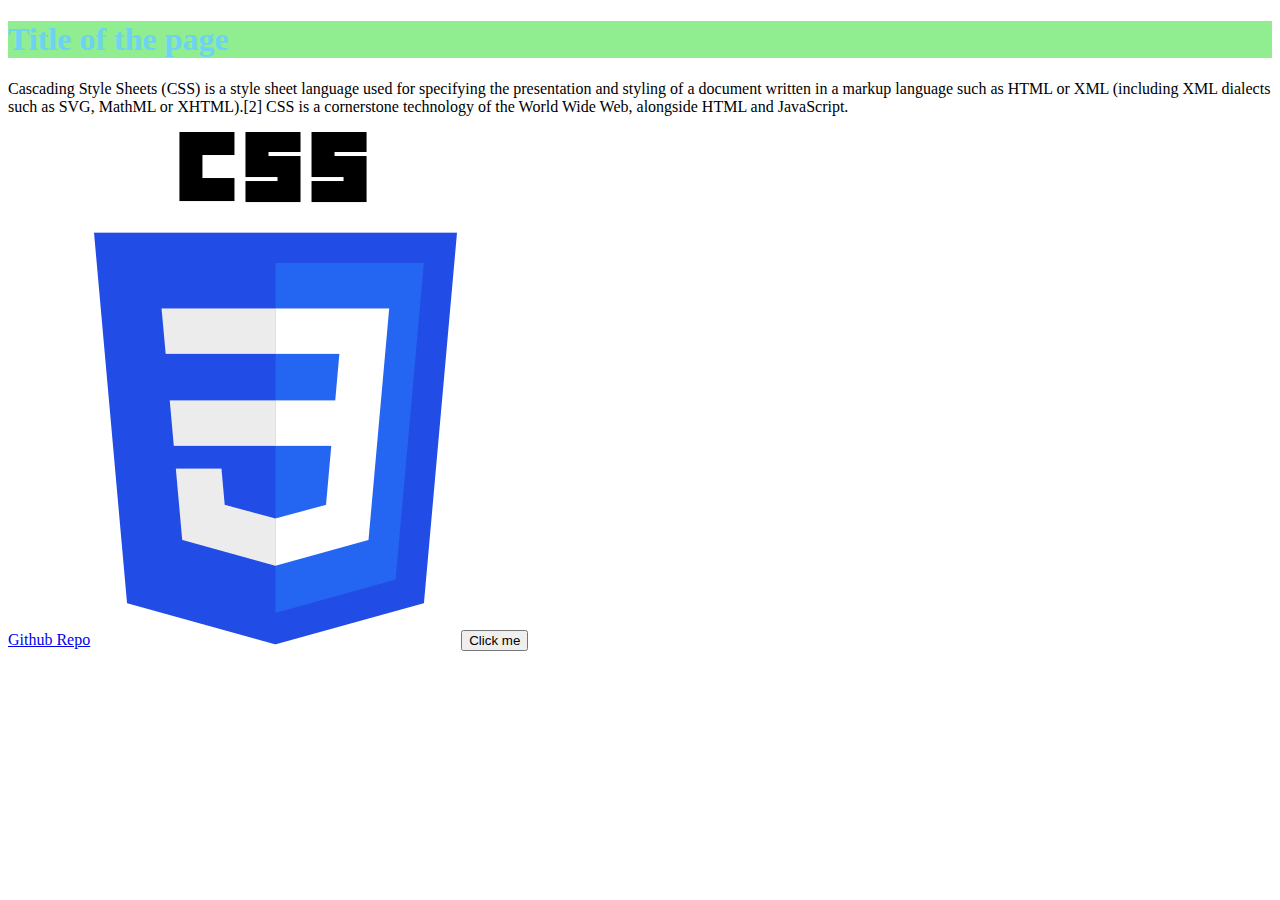
==== 01_basic_frontend/01_BasicHTMLandCSS/02_index.html @ b4a53f18 "21/12/2024 first code Session" ====
<!DOCTYPE html>
<html lang="en">
<head>
	<meta charset="UTF-8">
	<meta name="viewport" content="width=device-width, initial-scale=1.0">
	<title>Document</title>
	<link rel="stylesheet" href="02_styles.css">
</head>

<body>
  <h1>Title of the page</h1>  
	<div>
		<p>
			Cascading Style Sheets (CSS) is a style sheet language used for 
			specifying the presentation and styling of a document written in 
			a markup language such as HTML or XML (including XML dialects such 
			as SVG, MathML or XHTML).[2] CSS is a cornerstone technology of the 
			World Wide Web, alongside HTML and JavaScript.
		</p>
		<a href="https://github.com/m4ti4s1/WebDevelopment" class="link-repo">Github Repo</a>
		<img src="cssLogo.png" alt="Logo of CSS">
		<button class="button1">Click me</button>
	</div>
</body>
</html>
---- 01_basic_frontend/01_BasicHTMLandCSS/02_styles.css ----
/* SELECTORS
HTML elements
  h1 {}
  div {}
  body {}

Class 
  .class1 {}
  .class2 {}

ID Selector
  #my-id {}
  #yours-id {}

Universal Selector
  * {}

Descendant Selector
  div p {}  Targets p inside divs

*/ 


/* Properties
  font-family: 'Hack Nerd Font';
  font-size: 16px;
  font-align: center;
  line-height: 1.5;
  color: red;
  background-color: lightblue;
  background-image: url("cssLogo.png");
  background-size: cover;
  

  margin: 10px;
  padding: 10px;
  border: 2px solid black;
  
  width: 100px;
  height: 200px;
  
  position: relative, static, absolute, fixed, sticky;

*/

:root {
  --primary-color: rgb(109, 210, 243);
  --secondary-color: lightgreen;
}

h1 {
  color: var(--primary-color);
  background-color: var(--secondary-color);
}

.button1:hover {
  color: var(--primary-color);
  

}
.button1:active {
  color: var(--secondary-color);
}


.link-repo:visited {
  color: var(--secondary-color);
}
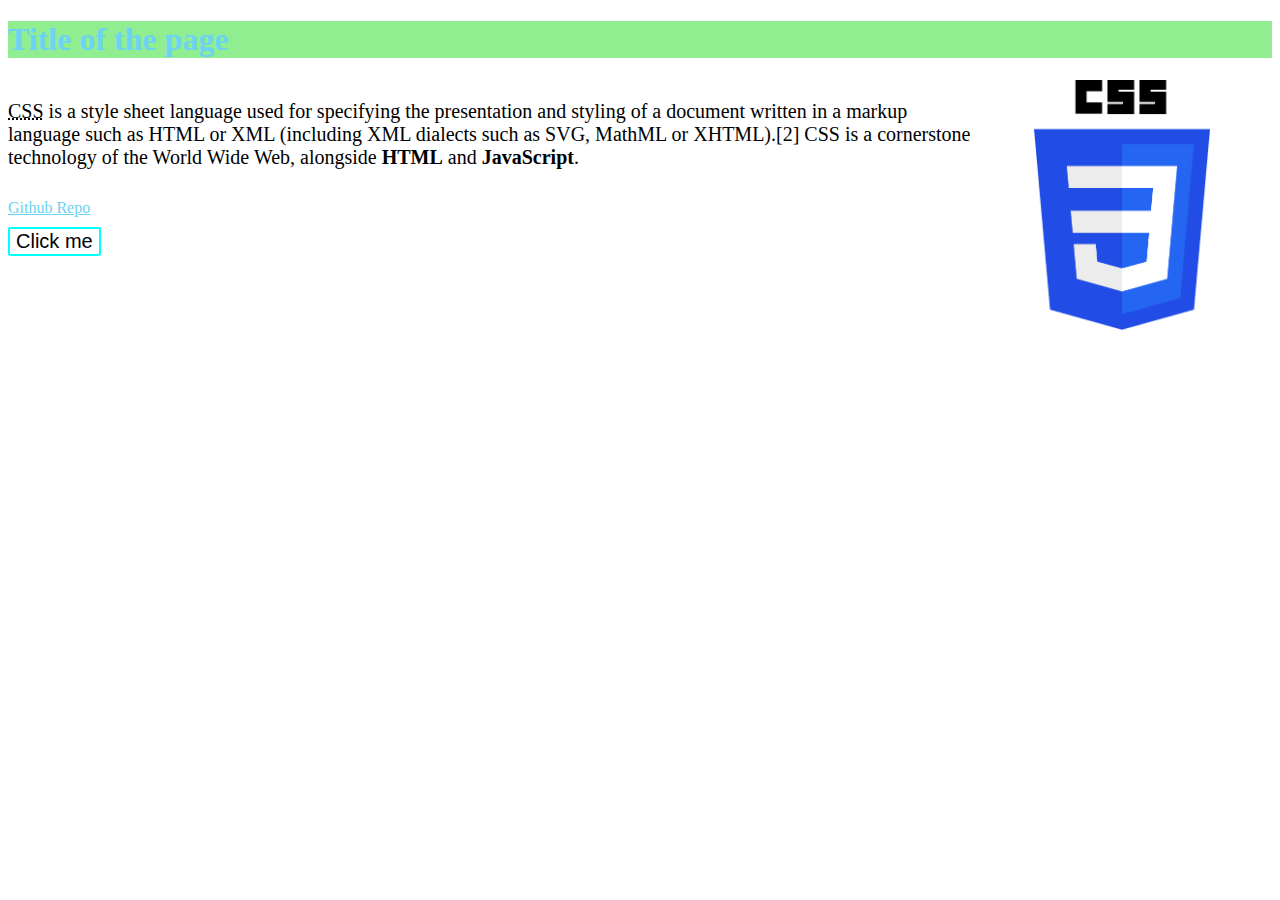
==== commit cdffe201: "21/12/2024 second coding session" ====
--- a/01_basic_frontend/01_BasicHTMLandCSS/02_index.html
+++ b/01_basic_frontend/01_BasicHTMLandCSS/02_index.html
@@ -9,17 +9,28 @@
 
 <body>
   <h1>Title of the page</h1>  
-	<div>
-		<p>
-			Cascading Style Sheets (CSS) is a style sheet language used for 
-			specifying the presentation and styling of a document written in 
-			a markup language such as HTML or XML (including XML dialects such 
-			as SVG, MathML or XHTML).[2] CSS is a cornerstone technology of the 
-			World Wide Web, alongside HTML and JavaScript.
-		</p>
-		<a href="https://github.com/m4ti4s1/WebDevelopment" class="link-repo">Github Repo</a>
-		<img src="cssLogo.png" alt="Logo of CSS">
-		<button class="button1">Click me</button>
+	<div class="container">
+
+		<div class="div1">
+			<p class="text">
+				<abbr title="Cascadian Style Sheet">CSS</abbr> is a style sheet language used for 
+				specifying the presentation and styling of a document written in 
+				a markup language such as HTML or XML (including XML dialects such 
+				as SVG, MathML or XHTML).[2] CSS is a cornerstone technology of the 
+				World Wide Web, alongside <b>HTML</b> and <b>JavaScript</b>.
+			</p>
+
+			<nav class="links-container">
+				<a href="https://github.com/m4ti4s1/WebDevelopment" class="link-repo" target="_blank">Github Repo</a>
+				<button class="button1">Click me</button>
+
+			</nav>
+
+		</div>
+
+		<div class="div2">
+			<img src="cssLogo.png" alt="Logo of CSS">
+		</div>
 	</div>
 </body>
 </html>--- a/01_basic_frontend/01_BasicHTMLandCSS/02_styles.css
+++ b/01_basic_frontend/01_BasicHTMLandCSS/02_styles.css
@@ -53,18 +53,67 @@
   background-color: var(--secondary-color);
 }
 
+.container {
+  display: flex;
+}
+
+.div1 {
+  flex: 3;
+}
+
+.div2 {
+  width: 300px;
+  text-align: center;
+}
+
+.div2 img {
+  height: 250px;
+}
+
 .button1:hover {
   color: var(--primary-color);
   
 
 }
 .button1:active {
-  color: var(--secondary-color);
+  background-color: gray;
+  color: white;
 }
 
 
-.link-repo:visited {
-  color: var(--secondary-color);
+.link-repo {
+  display: inline-block;
+  width: auto;
+  margin: 10px 0px 10px 0px;
+  color: var(--primary-color);
+
+}
+
+.link-repo:hover {
+  color: blue; 
+}
+
+.links-container {
+  display: flex;
+  flex-direction: column;
+  align-items: flex-start; /* prevent stretching */
+}
+
+.button1 {
+  display: inline-block;
+  width: auto;
+  font-size: 20px;
+  font-family:Arial, Helvetica, sans-serif;
+  border-style: solid;
+  background-color: rgb(255, 255, 255);
+  border-color:aqua;
+  border-width: 2px;
+  border-radius: 5%;
+}
+
+.text {
+  width: 100%;
+  font-size: 20px;
 }
 
 
